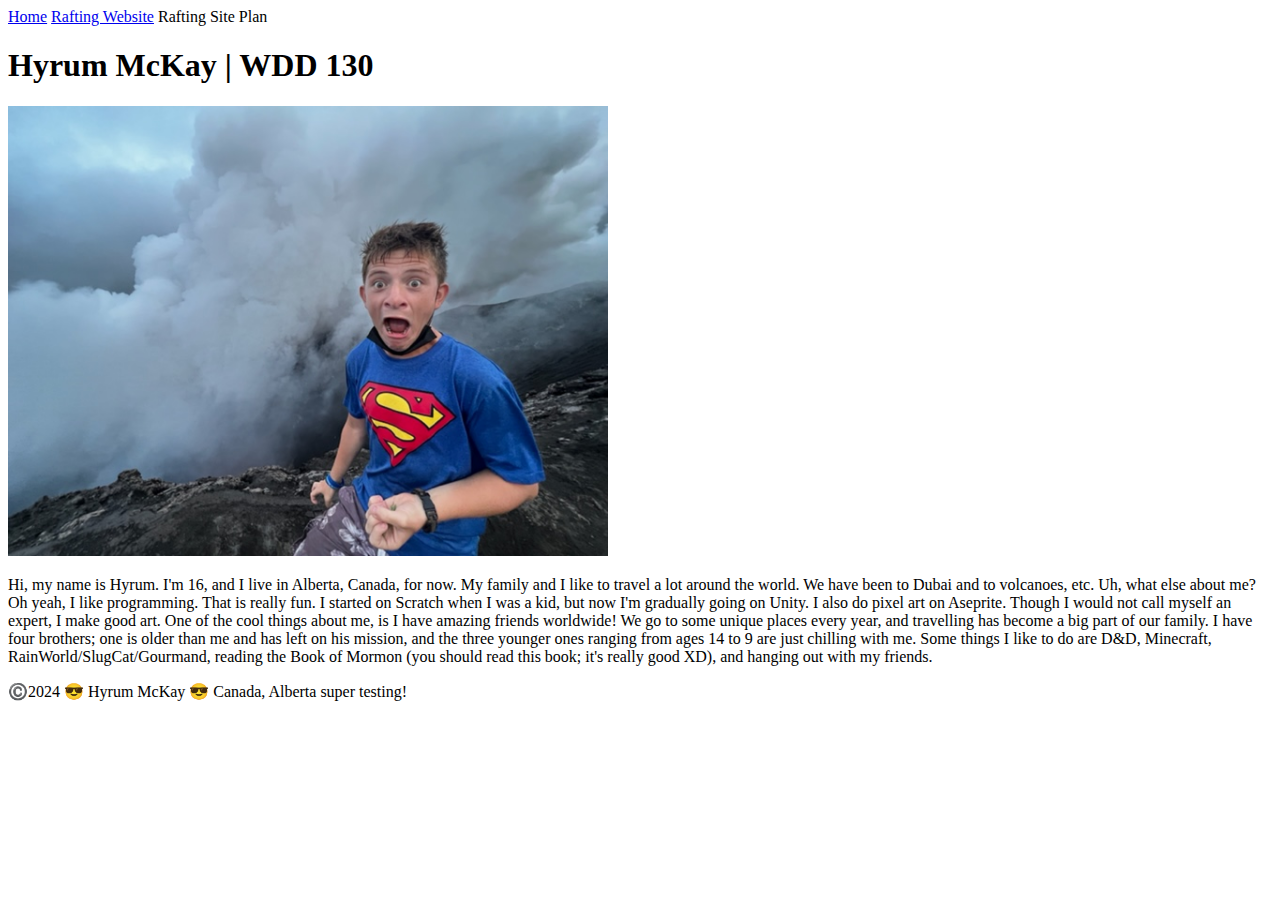
==== index.html @ 753a7fba "testing" ====
<!DOCTYPE html>
<html lang="en-CA">
    <head>
        <meta charset="utf-8">
        <meta name="viewport" content="width=divice-width,initial-scale=1.0">
        <title>Hyrum McKay | WDD 130</title>
    </head>
    <body>
        <header>
            <nav>
                <a href="#">Home</a>
                <a href="wwr/">Rafting Website</a>
                <a herf="wwr/site-plan-rafting.html">Rafting Site Plan</a>
            </nav>
        </header>
        <main>
            <h1>Hyrum McKay | WDD 130</h1>
            <img src="images/unnamed.png" alt="Hello! Im cool!" width="600">
            <p>Hi, my name is Hyrum. I'm 16, and I live in Alberta, Canada, for now. My family and I like to travel a lot around the world. We have been to Dubai and to volcanoes, etc. Uh, what else about me? Oh yeah, I like programming. That is really fun. I started on Scratch when I was a kid, but now I'm gradually going on Unity. I also do pixel art on Aseprite. Though I would not call myself an expert, I make good art. One of the cool things about me, is I have amazing friends worldwide! We go to some unique places every year, and travelling has become a big part of our family. I have four brothers; one is older than me and has left on his mission, and the three younger ones ranging from ages 14 to 9 are just chilling with me. Some things I like to do are D&D, Minecraft, RainWorld/SlugCat/Gourmand, reading the Book of Mormon (you should read this book; it's really good XD), and hanging out with my friends.</p>
        </main>
        <footer>
            <p>©️2024 😎 Hyrum McKay 😎 Canada, Alberta super testing!</p>
        </footer>
    </body>
</html>
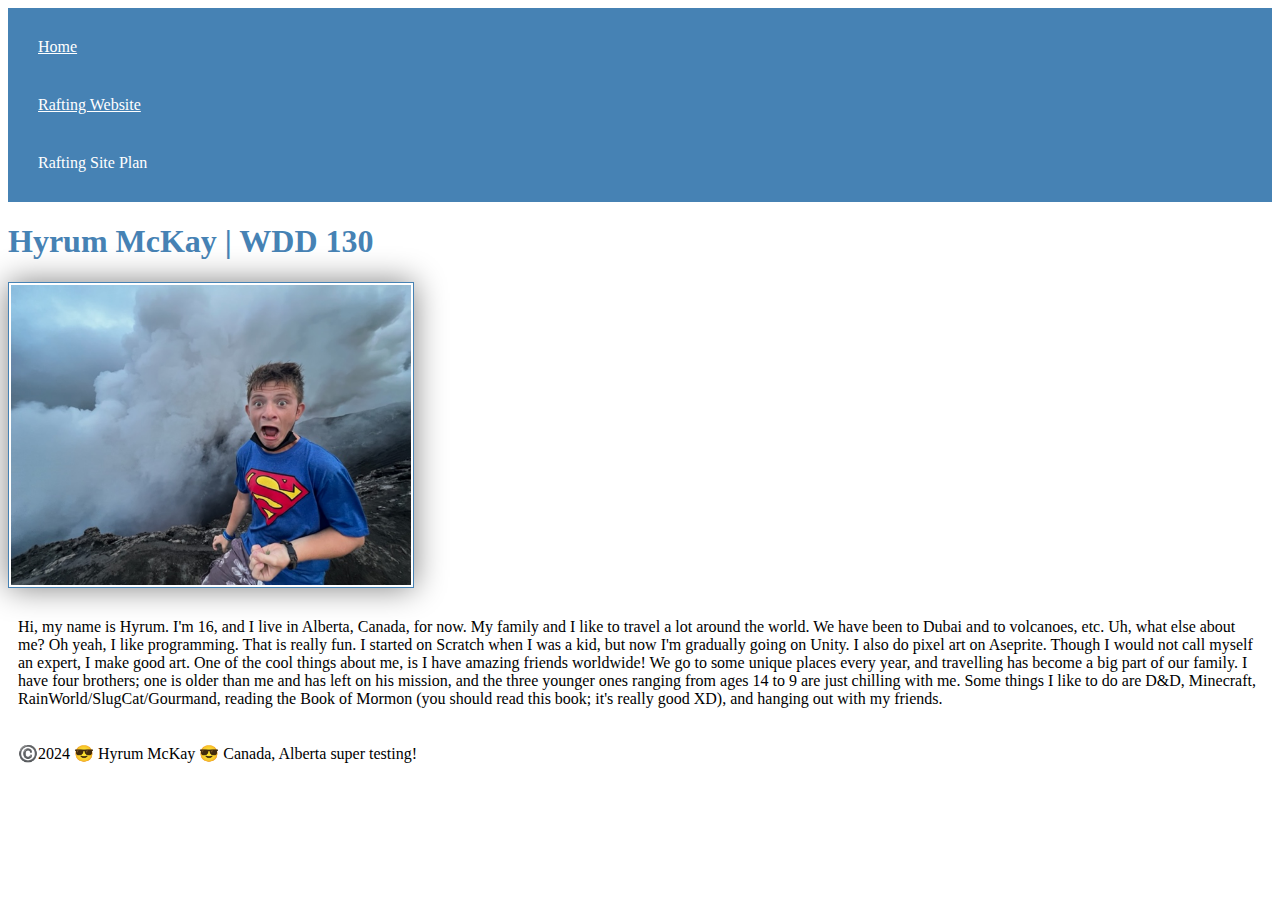
==== commit 1c74e0e1: "added css making website look better" ====
--- a/index.html
+++ b/index.html
@@ -4,6 +4,7 @@
         <meta charset="utf-8">
         <meta name="viewport" content="width=divice-width,initial-scale=1.0">
         <title>Hyrum McKay | WDD 130</title>
+        <link rel="stylesheet" href="styles/styles.css">
     </head>
     <body>
         <header>
--- a/styles/styles.css
+++ b/styles/styles.css
@@ -0,0 +1,23 @@
+nav {
+    background-color: steelblue;
+    padding: 10px;
+}
+nav a {
+    color: white;
+    display: block;
+    padding: 20px;
+    display: block;
+}
+h1 {
+    color: steelblue;
+}
+img {
+    width: 400px;
+    height: auto;
+    border: 1px solid steelblue;
+    padding: 2px;
+    box-shadow: 0 0 30px gray;
+}
+p {
+    padding: 10px;
+}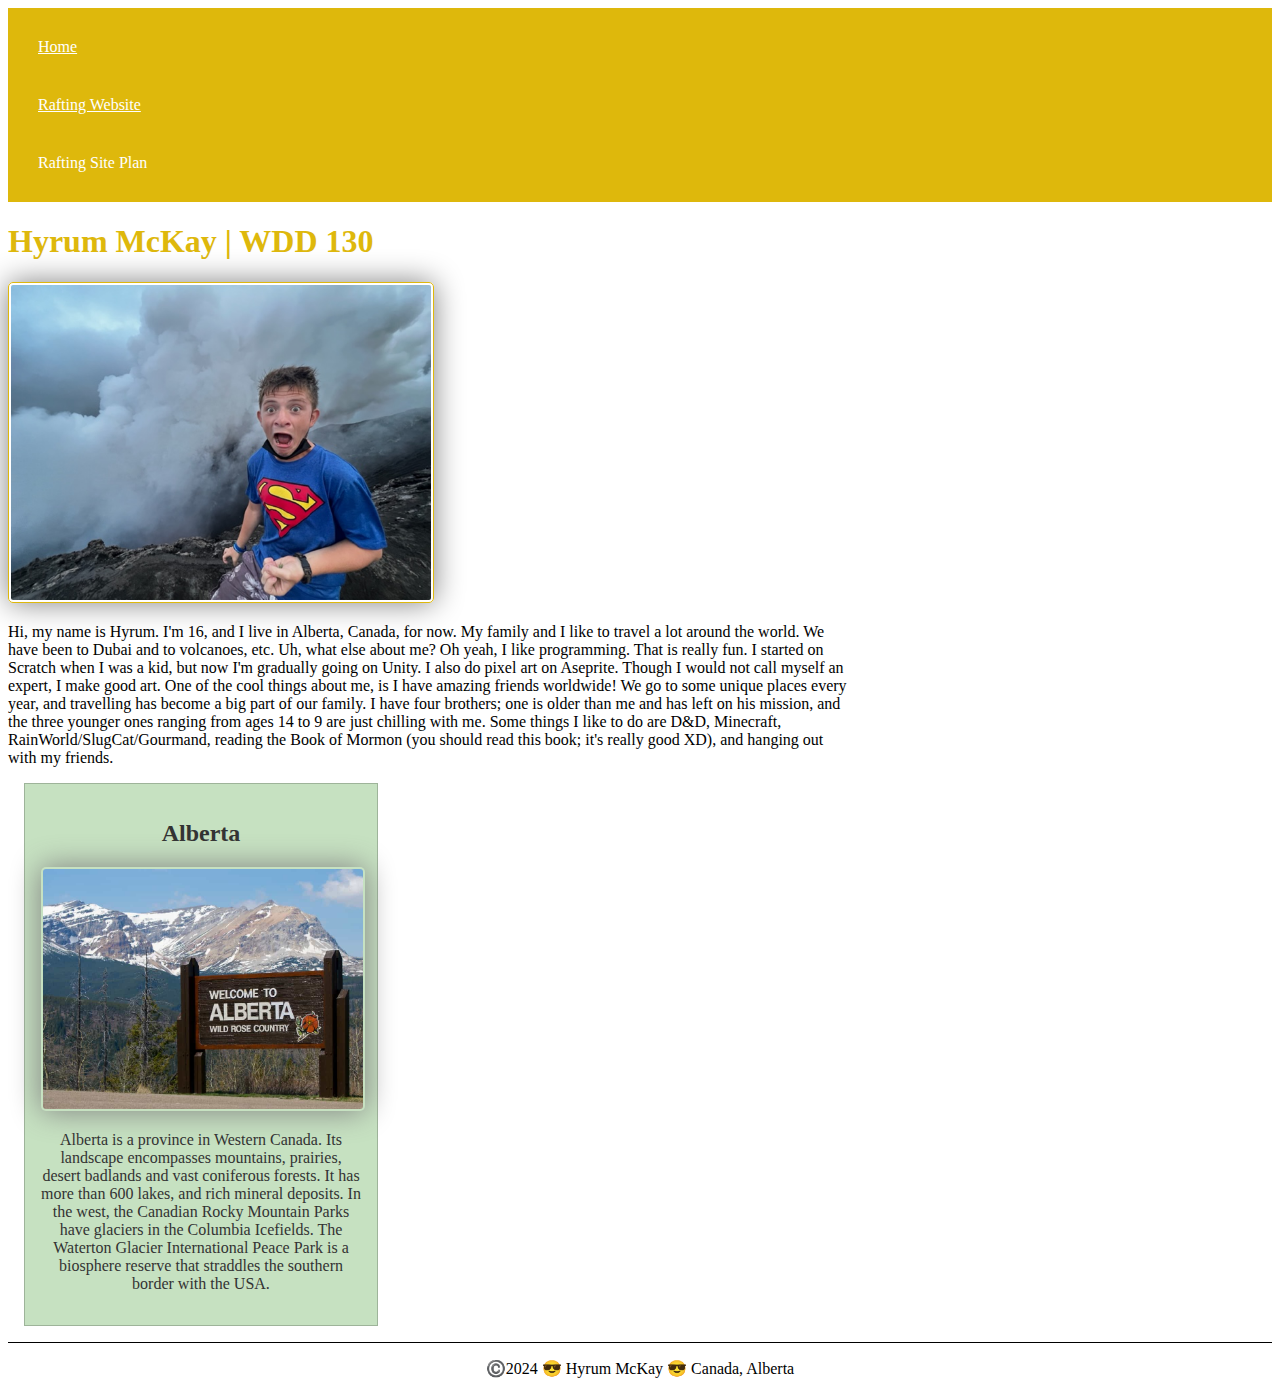
==== commit de49544f: "added more css" ====
--- a/index.html
+++ b/index.html
@@ -4,6 +4,8 @@
         <meta charset="utf-8">
         <meta name="viewport" content="width=divice-width,initial-scale=1.0">
         <title>Hyrum McKay | WDD 130</title>
+        <meta name="description" content="This is my home page, Hyrum Mckay, home page, BYU class">
+        <meta name="author" content="Hyrum McKay, contacts hyrummckay@gmail.com">
         <link rel="stylesheet" href="styles/styles.css">
     </head>
     <body>
@@ -19,8 +21,13 @@
             <img src="images/unnamed.png" alt="Hello! Im cool!" width="600">
             <p>Hi, my name is Hyrum. I'm 16, and I live in Alberta, Canada, for now. My family and I like to travel a lot around the world. We have been to Dubai and to volcanoes, etc. Uh, what else about me? Oh yeah, I like programming. That is really fun. I started on Scratch when I was a kid, but now I'm gradually going on Unity. I also do pixel art on Aseprite. Though I would not call myself an expert, I make good art. One of the cool things about me, is I have amazing friends worldwide! We go to some unique places every year, and travelling has become a big part of our family. I have four brothers; one is older than me and has left on his mission, and the three younger ones ranging from ages 14 to 9 are just chilling with me. Some things I like to do are D&D, Minecraft, RainWorld/SlugCat/Gourmand, reading the Book of Mormon (you should read this book; it's really good XD), and hanging out with my friends.</p>
         </main>
+        <aside>
+            <h2>Alberta</h2>
+            <img src="images/alberta.jpg" alt="Alberta Sign">
+            <p>Alberta is a province in Western Canada. Its landscape encompasses mountains, prairies, desert badlands and vast coniferous forests. It has more than 600 lakes, and rich mineral deposits. In the west, the Canadian Rocky Mountain Parks have glaciers in the Columbia Icefields. The Waterton Glacier International Peace Park is a biosphere reserve that straddles the southern border with the USA.</p>
+        </aside>
         <footer>
-            <p>©️2024 😎 Hyrum McKay 😎 Canada, Alberta super testing!</p>
+            <p>©️2024 😎 Hyrum McKay 😎 Canada, Alberta</p>
         </footer>
     </body>
 </html>--- a/styles/styles.css
+++ b/styles/styles.css
@@ -1,5 +1,5 @@
 nav {
-    background-color: steelblue;
+    background-color:rgb(222, 184, 12);
     padding: 10px;
 }
 nav a {
@@ -9,15 +9,43 @@
     display: block;
 }
 h1 {
-    color: steelblue;
+    color: rgb(222, 184, 12);
 }
-img {
-    width: 400px;
+
+p {
+    padding: 10px;
+}
+main {
+    max-width: 840px;
+}
+aside {
+    width: 20rem;
+    margin: 1rem;
+    border: 1px solid rgba(0, 0, 0, 0.2);
+    padding: 1rem;
+    background-color: #c6e1c1;
+    color: #333;
+    text-align: center;
+
+}
+aside img {
+    width: 100%;
     height: auto;
-    border: 1px solid steelblue;
+    border-radius: 5px;
     padding: 2px;
     box-shadow: 0 0 30px gray;
 }
-p {
-    padding: 10px;
+main img {
+    border-radius: 5px;
+    width: 50%;
+    height: auto;
+    border: 1px solid rgb(222, 184, 12);
+    padding: 2px;
+    box-shadow: 0 0 30px gray;
+}
+p { padding: 0;}
+footer {
+    margin-top: 15px;
+    border-top: 1px solid #000000;
+    text-align: center;
 }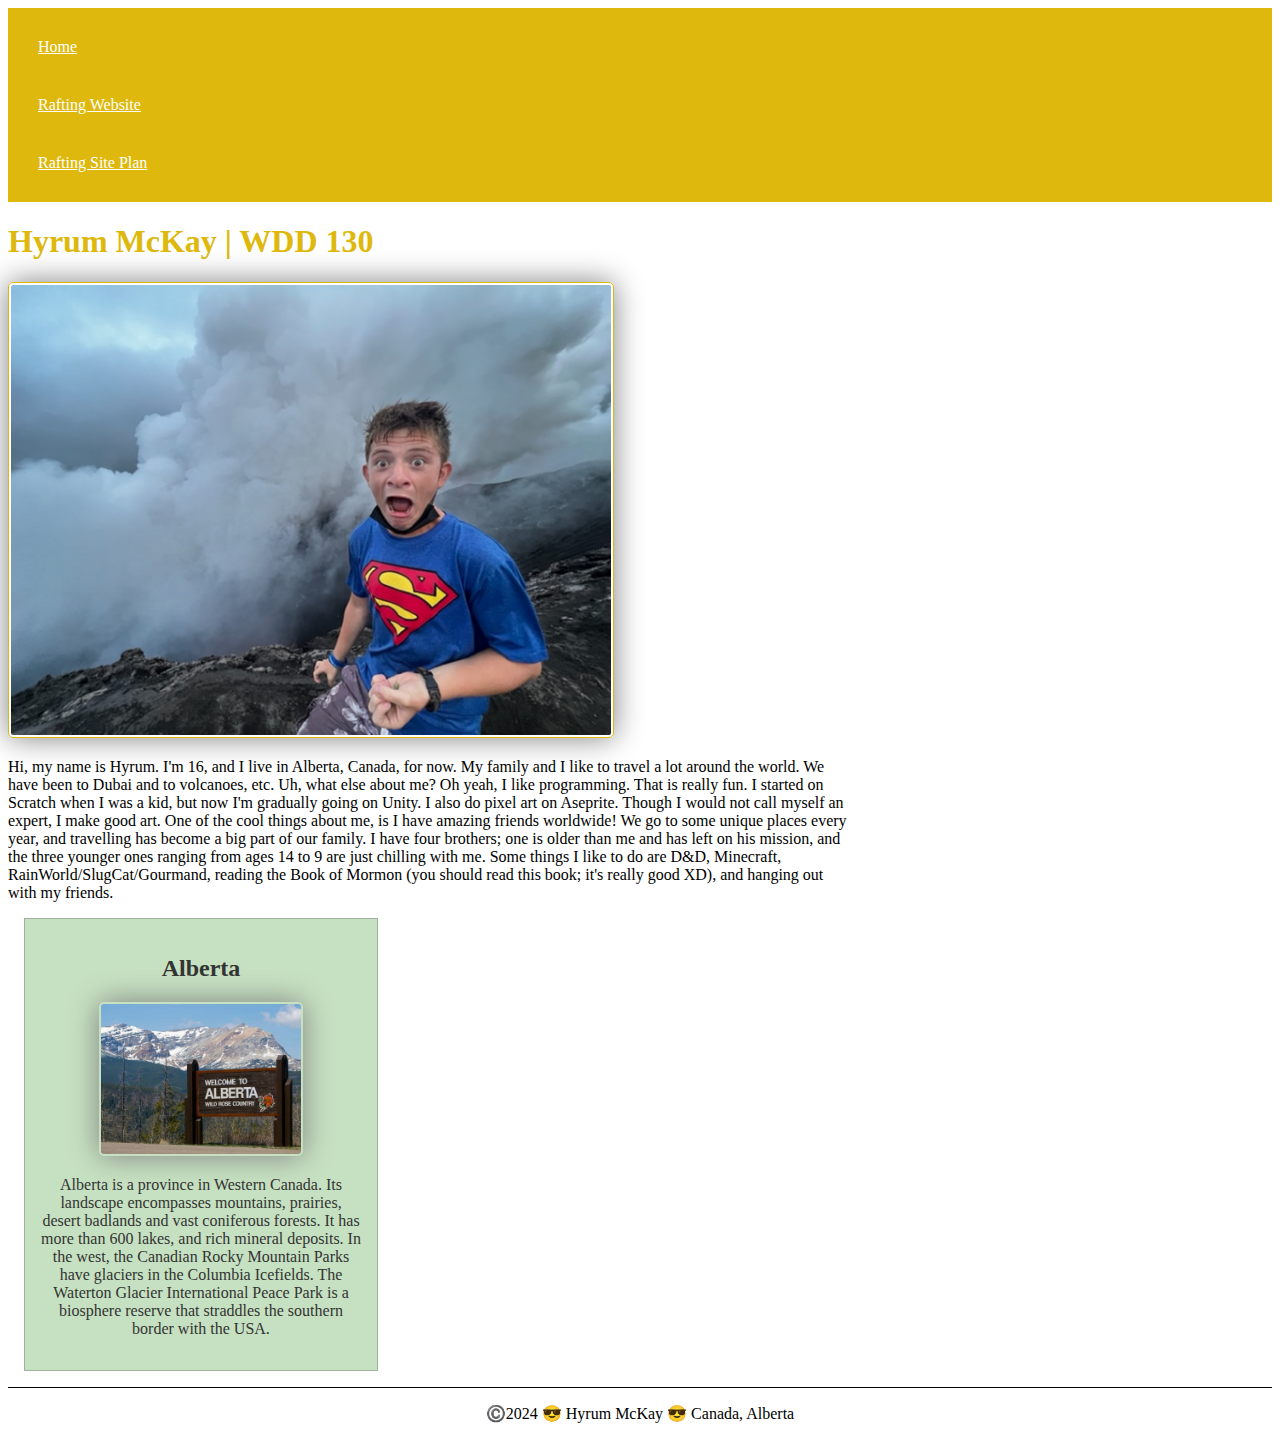
==== commit 54bb3700: "slight bug fix with links" ====
--- a/index.html
+++ b/index.html
@@ -13,7 +13,7 @@
             <nav>
                 <a href="#">Home</a>
                 <a href="wwr/">Rafting Website</a>
-                <a herf="wwr/site-plan-rafting.html">Rafting Site Plan</a>
+                <a href="wwr/site-plan-rafting.html">Rafting Site Plan</a>
             </nav>
         </header>
         <main>
--- a/styles/styles.css
+++ b/styles/styles.css
@@ -29,7 +29,7 @@
 
 }
 aside img {
-    width: 100%;
+    width: 200px;
     height: auto;
     border-radius: 5px;
     padding: 2px;
@@ -37,7 +37,7 @@
 }
 main img {
     border-radius: 5px;
-    width: 50%;
+    width: 150;
     height: auto;
     border: 1px solid rgb(222, 184, 12);
     padding: 2px;
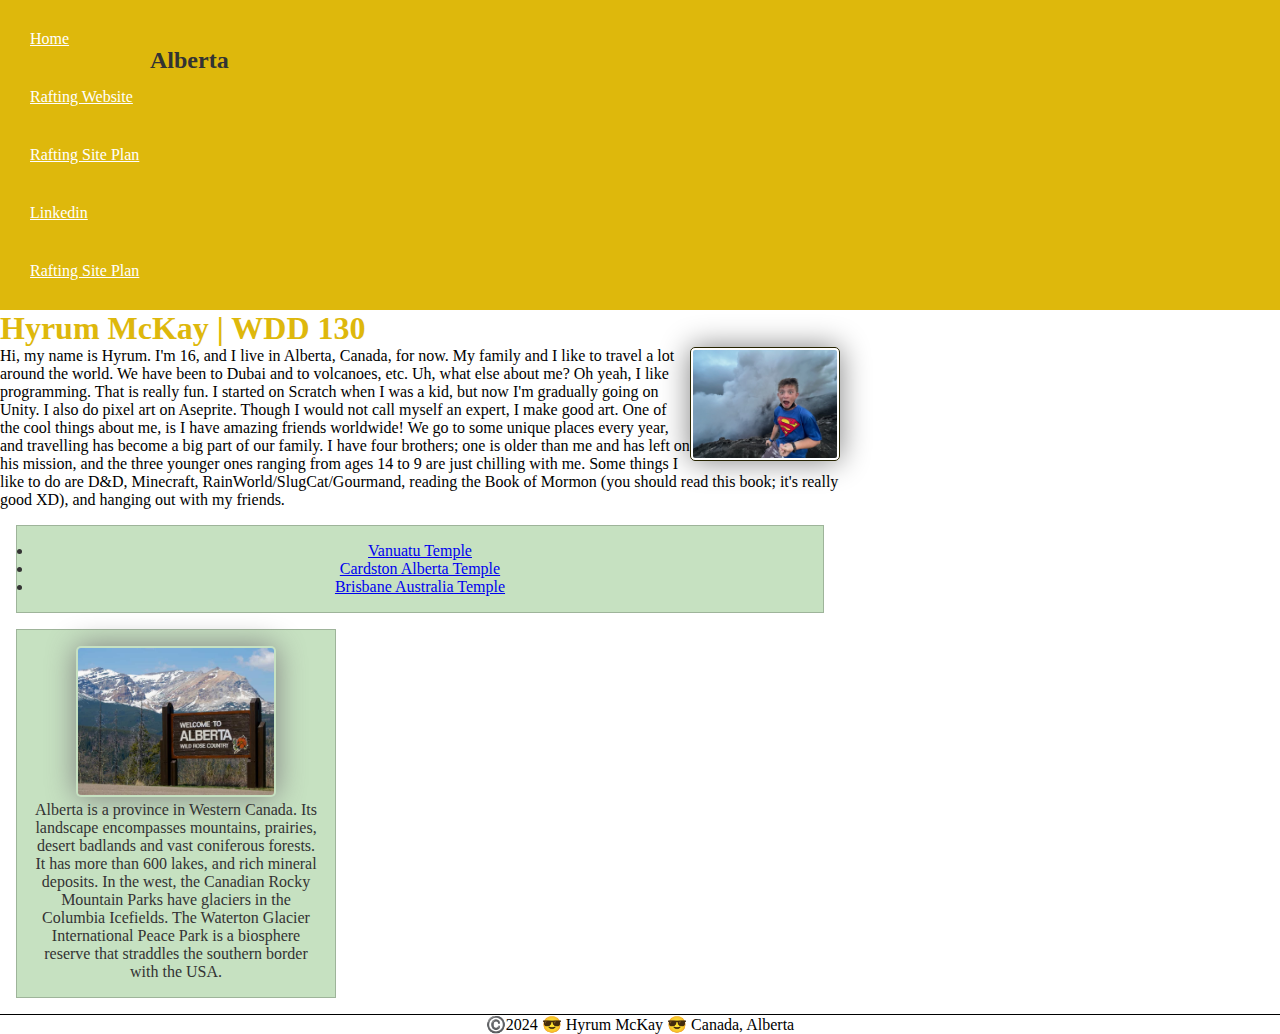
==== commit 2d6bb8cf: "added links to temples and more!" ====
--- a/index.html
+++ b/index.html
@@ -14,20 +14,29 @@
                 <a href="#">Home</a>
                 <a href="wwr/">Rafting Website</a>
                 <a href="wwr/site-plan-rafting.html">Rafting Site Plan</a>
+                <a href="https://linkedin.com">Linkedin</a>
+                <a href="https.facebook.com">Rafting Site Plan</a>
             </nav>
         </header>
         <main>
             <h1>Hyrum McKay | WDD 130</h1>
-            <img src="images/unnamed.png" alt="Hello! Im cool!" width="600">
+            <img src="images/unnamed.jpg" alt="Hello! Im cool!" width="600">
             <p>Hi, my name is Hyrum. I'm 16, and I live in Alberta, Canada, for now. My family and I like to travel a lot around the world. We have been to Dubai and to volcanoes, etc. Uh, what else about me? Oh yeah, I like programming. That is really fun. I started on Scratch when I was a kid, but now I'm gradually going on Unity. I also do pixel art on Aseprite. Though I would not call myself an expert, I make good art. One of the cool things about me, is I have amazing friends worldwide! We go to some unique places every year, and travelling has become a big part of our family. I have four brothers; one is older than me and has left on his mission, and the three younger ones ranging from ages 14 to 9 are just chilling with me. Some things I like to do are D&D, Minecraft, RainWorld/SlugCat/Gourmand, reading the Book of Mormon (you should read this book; it's really good XD), and hanging out with my friends.</p>
+            <ul class="box">
+                <li><a href="https://www.churchofjesuschrist.org/temples/details/port-vila-vanuatu-temple?lang=eng" target="_blank">Vanuatu Temple</a></li>
+                <li><a href="https://www.churchofjesuschrist.org/temples/details/cardston-alberta-temple?lang=eng" target="_blank">Cardston Alberta Temple</a></li>
+                <li><a href="https://www.churchofjesuschrist.org/temples/details/brisbane-australia-temple?lang=eng" target="_blank">Brisbane Australia Temple</a></li>
+            </ul>
         </main>
-        <aside>
+        <aside class="box">
             <h2>Alberta</h2>
             <img src="images/alberta.jpg" alt="Alberta Sign">
             <p>Alberta is a province in Western Canada. Its landscape encompasses mountains, prairies, desert badlands and vast coniferous forests. It has more than 600 lakes, and rich mineral deposits. In the west, the Canadian Rocky Mountain Parks have glaciers in the Columbia Icefields. The Waterton Glacier International Peace Park is a biosphere reserve that straddles the southern border with the USA.</p>
+            
         </aside>
         <footer>
             <p>©️2024 😎 Hyrum McKay 😎 Canada, Alberta</p>
         </footer>
     </body>
+    <!-- last modified 2024-03-14 -->
 </html>--- a/styles/styles.css
+++ b/styles/styles.css
@@ -1,12 +1,17 @@
+* {
+    margin: 0;
+    padding: 0;
+    box-sizing: border-box;
+}
+
 nav {
-    background-color:rgb(222, 184, 12);
+    background-color: rgb(222, 184, 12);
     padding: 10px;
 }
 nav a {
     color: white;
     display: block;
     padding: 20px;
-    display: block;
 }
 h1 {
     color: rgb(222, 184, 12);
@@ -37,15 +42,31 @@
 }
 main img {
     border-radius: 5px;
-    width: 150;
+    width: 150px; /* Added unit */
     height: auto;
-    border: 1px solid rgb(222, 184, 12);
+    border: 1px solid rgb(39, 36, 0);
     padding: 2px;
     box-shadow: 0 0 30px gray;
+    float: right;
 }
 p { padding: 0;}
 footer {
     margin-top: 15px;
     border-top: 1px solid #000000;
     text-align: center;
-}+}
+aside h2 {
+    position: absolute;
+    top: 47px;
+    left: 150px;
+}
+
+/* Class Selectors */
+.box {
+    margin: 1rem;
+    border: 1px solid rgba(0, 0, 0, 0.2);
+    padding: 1rem;
+    background-color: #c6e1c1;
+    color: #333;
+    text-align: center;
+}
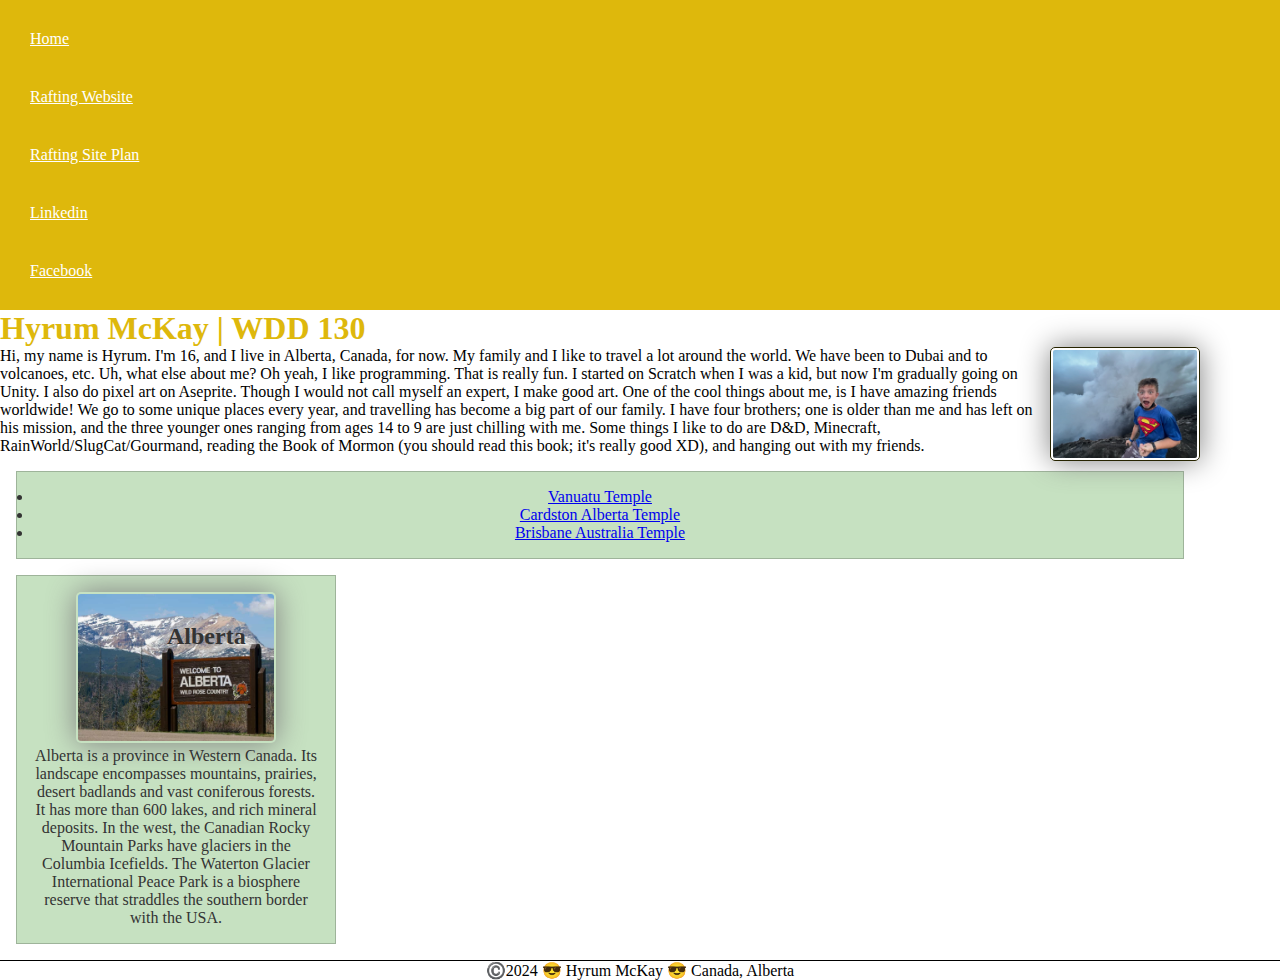
==== commit 1c58690e: "minor fixses to  satisfy Evaluation Tool" ====
--- a/index.html
+++ b/index.html
@@ -15,7 +15,7 @@
                 <a href="wwr/">Rafting Website</a>
                 <a href="wwr/site-plan-rafting.html">Rafting Site Plan</a>
                 <a href="https://linkedin.com">Linkedin</a>
-                <a href="https.facebook.com">Rafting Site Plan</a>
+                <a href="https.facebook.com">Facebook</a>
             </nav>
         </header>
         <main>
@@ -31,8 +31,7 @@
         <aside class="box">
             <h2>Alberta</h2>
             <img src="images/alberta.jpg" alt="Alberta Sign">
-            <p>Alberta is a province in Western Canada. Its landscape encompasses mountains, prairies, desert badlands and vast coniferous forests. It has more than 600 lakes, and rich mineral deposits. In the west, the Canadian Rocky Mountain Parks have glaciers in the Columbia Icefields. The Waterton Glacier International Peace Park is a biosphere reserve that straddles the southern border with the USA.</p>
-            
+            <p>Alberta is a province in Western Canada. Its landscape encompasses mountains, prairies, desert badlands and vast coniferous forests. It has more than 600 lakes, and rich mineral deposits. In the west, the Canadian Rocky Mountain Parks have glaciers in the Columbia Icefields. The Waterton Glacier International Peace Park is a biosphere reserve that straddles the southern border with the USA.</p>    
         </aside>
         <footer>
             <p>©️2024 😎 Hyrum McKay 😎 Canada, Alberta</p>
--- a/styles/styles.css
+++ b/styles/styles.css
@@ -21,7 +21,7 @@
     padding: 10px;
 }
 main {
-    max-width: 840px;
+    max-width: 1200px;
 }
 aside {
     width: 20rem;
@@ -31,7 +31,7 @@
     background-color: #c6e1c1;
     color: #333;
     text-align: center;
-
+    position: relative;
 }
 aside img {
     width: 200px;
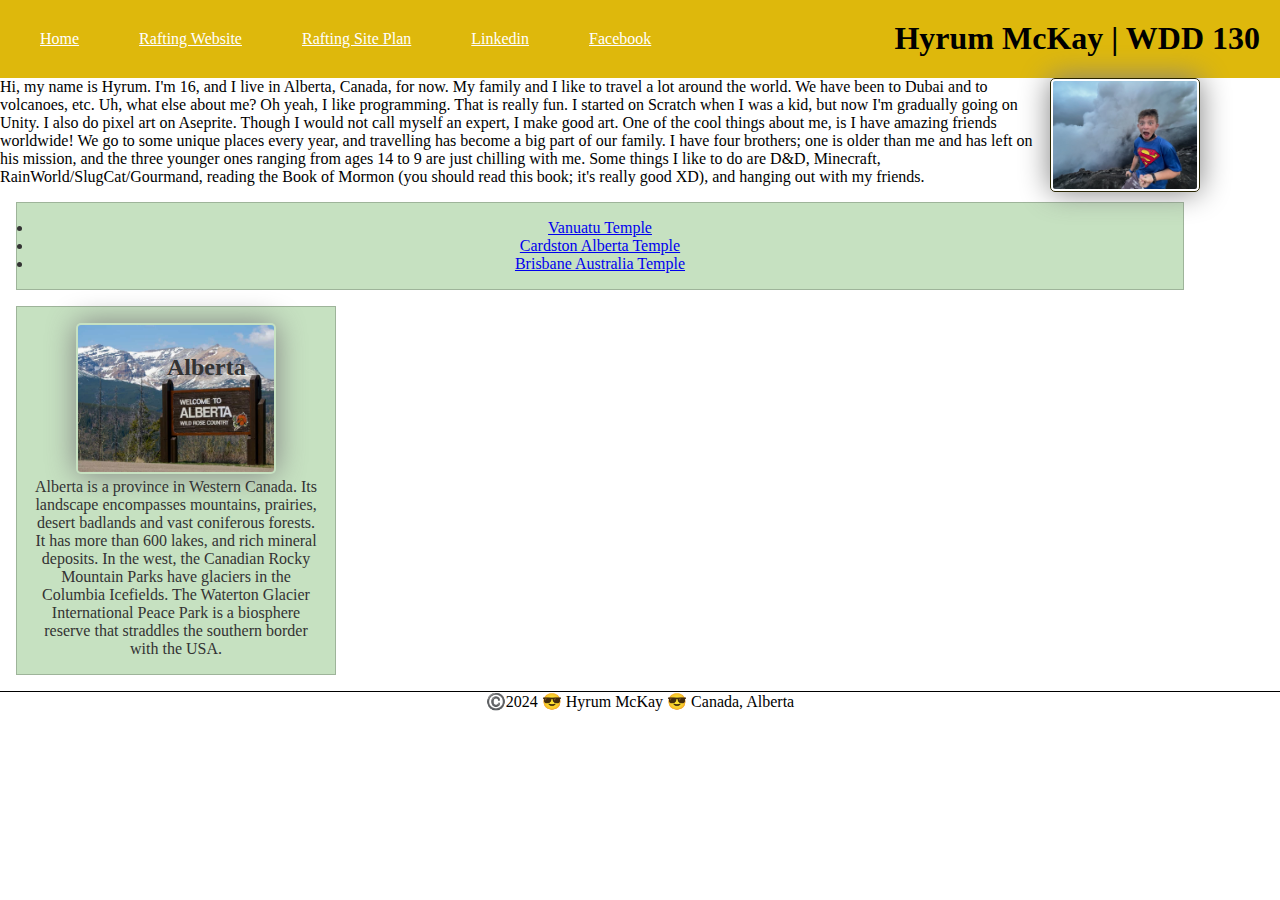
==== commit e9f334b0: "made a bug to see what will happen" ====
--- a/index.html
+++ b/index.html
@@ -2,7 +2,7 @@
 <html lang="en-CA">
     <head>
         <meta charset="utf-8">
-        <meta name="viewport" content="width=divice-width,initial-scale=1.0">
+        <meta name="viewport" content="width=device-width,initial-scale=1.0">
         <title>Hyrum McKay | WDD 130</title>
         <meta name="description" content="This is my home page, Hyrum Mckay, home page, BYU class">
         <meta name="author" content="Hyrum McKay, contacts hyrummckay@gmail.com">
--- a/styles/styles.css
+++ b/styles/styles.css
@@ -7,11 +7,15 @@
 nav {
     background-color: rgb(222, 184, 12);
     padding: 10px;
+    display: flex; /* Use flexbox */
+    flex-wrap: wrap; /* Allow wrapping of navigation items if necessary */
 }
 nav a {
     color: white;
     display: block;
     padding: 20px;
+    text-align: center;
+    margin: 0 10px;
 }
 h1 {
     color: rgb(222, 184, 12);
@@ -61,6 +65,10 @@
     left: 150px;
 }
 
+header {
+    justify-content: center; /* Center items horizontally */
+}
+
 /* Class Selectors */
 .box {
     margin: 1rem;
@@ -70,3 +78,41 @@
     color: #333;
     text-align: center;
 }
+
+
+
+.hero {
+    position: relative;
+}
+
+.hero-content {
+    position: relative;
+}
+
+.customer-feedback {
+    position: absolute;
+    top: 20px; /* Adjust as needed */
+    left: 20px; /* Adjust as needed */
+    max-width: 50%; /* Adjust as needed */
+}
+
+.customer-feedback img {
+    max-width: 100%; /* Ensure image does not overflow the container */
+    display: block;
+    margin-bottom: 10px; /* Add some space below the image */
+}
+
+.customer-feedback p {
+    color: #ffffff; /* Adjust text color as needed */
+    background-color: rgba(0, 0, 0, 0.5); /* Semi-transparent background */
+    padding: 10px; /* Add padding for better readability */
+    border-radius: 5px; /* Add rounded corners */
+}
+
+h1 {
+    font-family: var(--heading-font);
+    color: var(--primary-color);
+    position: absolute;
+    top: 20px; /* Adjust as needed */
+    right: 20px; /* Adjust as needed */
+}
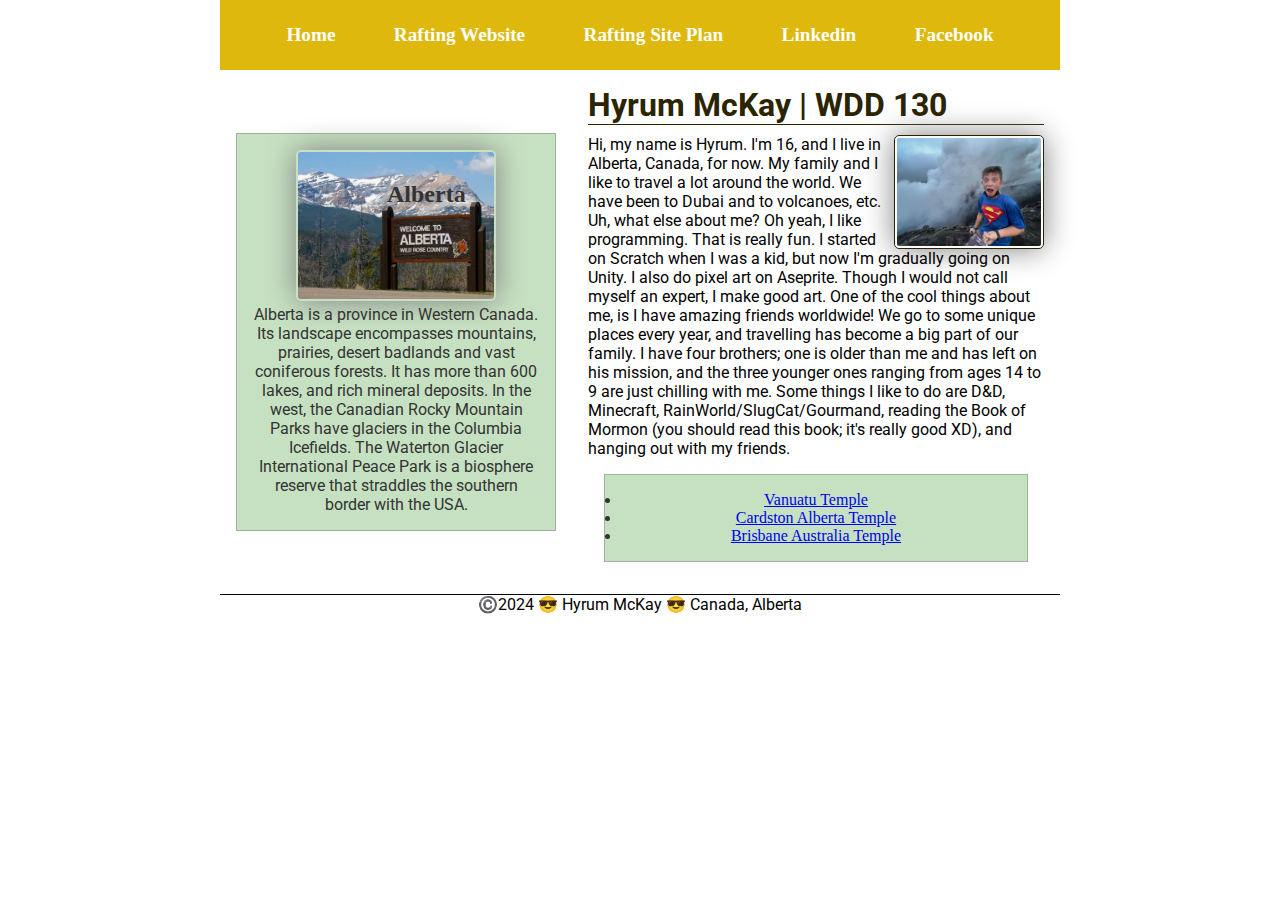
==== commit 4979df86: "Updated main Home Page" ====
--- a/index.html
+++ b/index.html
@@ -18,21 +18,23 @@
                 <a href="https.facebook.com">Facebook</a>
             </nav>
         </header>
-        <main>
-            <h1>Hyrum McKay | WDD 130</h1>
-            <img src="images/unnamed.jpg" alt="Hello! Im cool!" width="600">
-            <p>Hi, my name is Hyrum. I'm 16, and I live in Alberta, Canada, for now. My family and I like to travel a lot around the world. We have been to Dubai and to volcanoes, etc. Uh, what else about me? Oh yeah, I like programming. That is really fun. I started on Scratch when I was a kid, but now I'm gradually going on Unity. I also do pixel art on Aseprite. Though I would not call myself an expert, I make good art. One of the cool things about me, is I have amazing friends worldwide! We go to some unique places every year, and travelling has become a big part of our family. I have four brothers; one is older than me and has left on his mission, and the three younger ones ranging from ages 14 to 9 are just chilling with me. Some things I like to do are D&D, Minecraft, RainWorld/SlugCat/Gourmand, reading the Book of Mormon (you should read this book; it's really good XD), and hanging out with my friends.</p>
-            <ul class="box">
-                <li><a href="https://www.churchofjesuschrist.org/temples/details/port-vila-vanuatu-temple?lang=eng" target="_blank">Vanuatu Temple</a></li>
-                <li><a href="https://www.churchofjesuschrist.org/temples/details/cardston-alberta-temple?lang=eng" target="_blank">Cardston Alberta Temple</a></li>
-                <li><a href="https://www.churchofjesuschrist.org/temples/details/brisbane-australia-temple?lang=eng" target="_blank">Brisbane Australia Temple</a></li>
-            </ul>
-        </main>
-        <aside class="box">
-            <h2>Alberta</h2>
-            <img src="images/alberta.jpg" alt="Alberta Sign">
-            <p>Alberta is a province in Western Canada. Its landscape encompasses mountains, prairies, desert badlands and vast coniferous forests. It has more than 600 lakes, and rich mineral deposits. In the west, the Canadian Rocky Mountain Parks have glaciers in the Columbia Icefields. The Waterton Glacier International Peace Park is a biosphere reserve that straddles the southern border with the USA.</p>    
-        </aside>
+        <div class="grid">
+            <main>
+                <h1>Hyrum McKay | WDD 130</h1>
+                <img src="images/unnamed.jpg" alt="Hello! Im cool!" width="600">
+                <p>Hi, my name is Hyrum. I'm 16, and I live in Alberta, Canada, for now. My family and I like to travel a lot around the world. We have been to Dubai and to volcanoes, etc. Uh, what else about me? Oh yeah, I like programming. That is really fun. I started on Scratch when I was a kid, but now I'm gradually going on Unity. I also do pixel art on Aseprite. Though I would not call myself an expert, I make good art. One of the cool things about me, is I have amazing friends worldwide! We go to some unique places every year, and travelling has become a big part of our family. I have four brothers; one is older than me and has left on his mission, and the three younger ones ranging from ages 14 to 9 are just chilling with me. Some things I like to do are D&D, Minecraft, RainWorld/SlugCat/Gourmand, reading the Book of Mormon (you should read this book; it's really good XD), and hanging out with my friends.</p>
+                <ul class="box">
+                    <li><a href="https://www.churchofjesuschrist.org/temples/details/port-vila-vanuatu-temple?lang=eng" target="_blank">Vanuatu Temple</a></li>
+                    <li><a href="https://www.churchofjesuschrist.org/temples/details/cardston-alberta-temple?lang=eng" target="_blank">Cardston Alberta Temple</a></li>
+                    <li><a href="https://www.churchofjesuschrist.org/temples/details/brisbane-australia-temple?lang=eng" target="_blank">Brisbane Australia Temple</a></li>
+                </ul>
+            </main>
+            <aside class="box">
+                <h2>Alberta</h2>
+                <img src="images/alberta.jpg" alt="Alberta Sign">
+                <p>Alberta is a province in Western Canada. Its landscape encompasses mountains, prairies, desert badlands and vast coniferous forests. It has more than 600 lakes, and rich mineral deposits. In the west, the Canadian Rocky Mountain Parks have glaciers in the Columbia Icefields. The Waterton Glacier International Peace Park is a biosphere reserve that straddles the southern border with the USA.</p>    
+            </aside>
+        </div>
         <footer>
             <p>©️2024 😎 Hyrum McKay 😎 Canada, Alberta</p>
         </footer>
--- a/styles/styles.css
+++ b/styles/styles.css
@@ -1,31 +1,33 @@
+@import url('https://fonts.googleapis.com/css2?family=Roboto:ital,wght@0,100;0,300;0,400;0,500;0,700;0,900;1,100;1,300;1,400;1,500;1,700;1,900&display=swap');
+
 * {
     margin: 0;
     padding: 0;
     box-sizing: border-box;
 }
 
+body {
+    --paragraph-font: 'Roboto', serif; 
+    --heading-font: 'Roboto', serif;   
+}
+
 nav {
     background-color: rgb(222, 184, 12);
-    padding: 10px;
+    padding: 1rem;
     display: flex; /* Use flexbox */
-    flex-wrap: wrap; /* Allow wrapping of navigation items if necessary */
+    justify-content: space-evenly;
+    align-items: center;
 }
 nav a {
     color: white;
     display: block;
-    padding: 20px;
-    text-align: center;
-    margin: 0 10px;
+    padding: 0.5rem;
+    text-decoration: none;
+    font-size: 1.2rem;
+    font-weight: 700;
 }
-h1 {
-    color: rgb(222, 184, 12);
-}
-
 p {
     padding: 10px;
-}
-main {
-    max-width: 1200px;
 }
 aside {
     width: 20rem;
@@ -53,7 +55,10 @@
     box-shadow: 0 0 30px gray;
     float: right;
 }
-p { padding: 0;}
+p { 
+    font-family: var(--paragraph-font);
+    padding: 0;
+}
 footer {
     margin-top: 15px;
     border-top: 1px solid #000000;
@@ -63,10 +68,6 @@
     position: absolute;
     top: 47px;
     left: 150px;
-}
-
-header {
-    justify-content: center; /* Center items horizontally */
 }
 
 /* Class Selectors */
@@ -111,8 +112,30 @@
 
 h1 {
     font-family: var(--heading-font);
-    color: var(--primary-color);
-    position: absolute;
+    color: #2b2400;
     top: 20px; /* Adjust as needed */
-    right: 20px; /* Adjust as needed */
+    margin-bottom: 10px;
+    border-bottom: 1px solid #2b2400;
 }
+
+header, footer, .grid {
+    max-width: 840px;
+    margin: 0 auto;
+}
+
+.grid {
+    display: grid;
+    align-items: center;
+}
+
+main {
+    grid-column: 2/3;
+    margin: 1rem;
+}
+
+aside {
+    width: 20rem;
+    position: relative;
+    grid-column: 1/2;
+    grid-row: 1/2;
+}